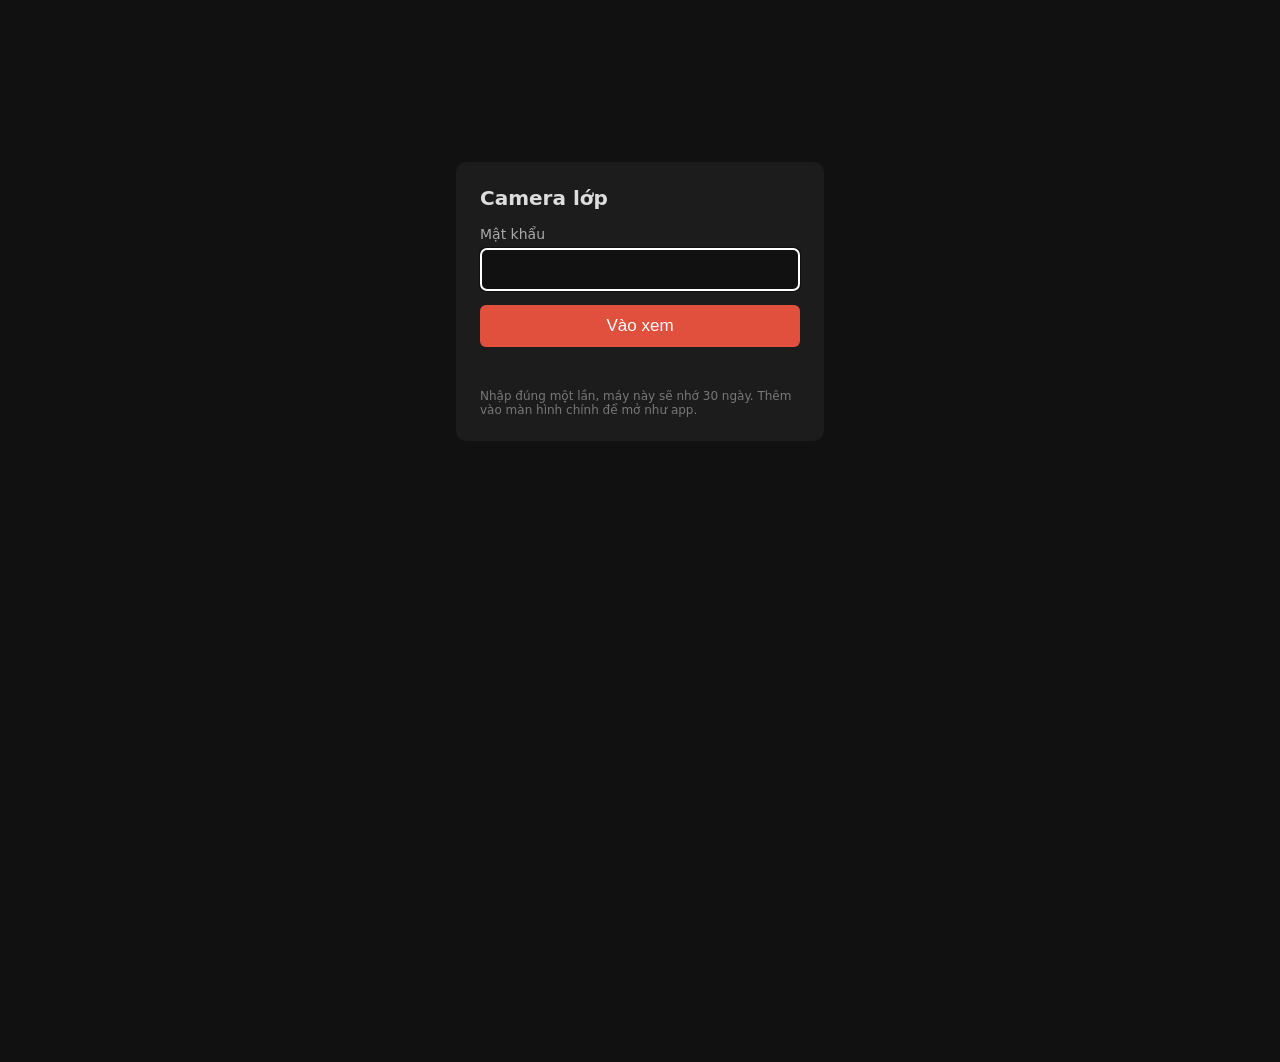
==== apps/web/static/index.html @ b322d3ea "feat: proxy xem camera lớp qua SDK Hikvision, web SPA/PWA, chart Helm và CI publish artifact - apps/" ====
<!doctype html>
<html lang="vi">
<head>
<meta charset="utf-8">
<meta name="viewport" content="width=device-width, initial-scale=1, viewport-fit=cover">
<meta name="theme-color" content="#111111">
<meta name="apple-mobile-web-app-capable" content="yes">
<meta name="apple-mobile-web-app-status-bar-style" content="black-translucent">
<meta name="apple-mobile-web-app-title" content="Camera lớp">
<link rel="manifest" href="/manifest.webmanifest">
<link rel="apple-touch-icon" href="/static/icons/icon-180.png">
<link rel="icon" href="/static/icons/icon-192.png">
<title>Camera lớp</title>
<style>
  :root { color-scheme: dark; }
  html, body { margin: 0; height: 100%; background: #111; color: #ddd; font-family: -apple-system, system-ui, sans-serif; }
  [hidden] { display: none !important; }

  /* Login */
  .box { max-width: 320px; margin: 18vh auto 0; padding: 24px; background: #1c1c1c; border-radius: 10px; }
  h1 { font-size: 20px; margin: 0 0 16px; }
  label { display: block; font-size: 14px; margin-bottom: 6px; color: #aaa; }
  input { width: 100%; box-sizing: border-box; font-size: 18px; padding: 10px 12px; border-radius: 6px;
          border: 1px solid #444; background: #111; color: #eee; }
  button { width: 100%; margin-top: 14px; font-size: 17px; padding: 11px; border: 0; border-radius: 6px;
           background: #e0503c; color: #fff; cursor: pointer; }
  button:disabled { opacity: .6; }
  .err { color: #ff7b6b; font-size: 14px; margin-top: 10px; min-height: 18px; }
  .hint { color: #777; font-size: 12px; margin-top: 14px; }

  /* Grid: số cột theo số cam */
  .grid { display: grid; gap: 6px; padding: 6px; height: 100%; box-sizing: border-box;
          padding-bottom: calc(6px + env(safe-area-inset-bottom)); }
  .grid[data-count="1"] { grid-template-columns: 1fr; }
  .grid[data-count="2"] { grid-template-columns: 1fr 1fr; }
  .grid[data-count="3"], .grid[data-count="4"] { grid-template-columns: 1fr 1fr; grid-auto-rows: 1fr; }
  .grid[data-count="5"], .grid[data-count="6"] { grid-template-columns: 1fr 1fr 1fr; grid-auto-rows: 1fr; }
  .grid[data-count="7"], .grid[data-count="8"], .grid[data-count="9"] { grid-template-columns: repeat(3, 1fr); grid-auto-rows: 1fr; }
  .grid[data-count="10"], .grid[data-count="11"], .grid[data-count="12"], .grid[data-count="13"], .grid[data-count="14"], .grid[data-count="15"], .grid[data-count="16"] { grid-template-columns: repeat(4, 1fr); grid-auto-rows: 1fr; }
  @media (max-width: 800px) { .grid { grid-template-columns: 1fr !important; grid-auto-rows: 1fr; } }
  .tile { position: relative; background: #000; border-radius: 6px; overflow: hidden; min-height: 0; }
  .tile video { width: 100%; height: 100%; object-fit: contain; background: #000; display: block; }
  .tile .label { position: absolute; top: 6px; left: 8px; font-size: 13px; padding: 2px 8px;
                 background: rgba(0,0,0,.55); border-radius: 4px; pointer-events: none; }
  .tile .status { position: absolute; bottom: 6px; left: 8px; font-size: 12px; color: #aaa; pointer-events: none; }
  .tile:fullscreen { border-radius: 0; }
  .empty { text-align: center; color: #888; margin-top: 30vh; }
  .logout { position: fixed; z-index: 10; right: 10px; bottom: calc(8px + env(safe-area-inset-bottom)); font-size: 12px;
            color: #666; background: none; border: 0; width: auto; margin: 0; padding: 4px 6px; }
</style>
</head>
<body>
<form class="box" id="login" hidden>
  <h1>Camera lớp</h1>
  <label for="password">Mật khẩu</label>
  <input id="password" name="password" type="password" autocomplete="current-password" required>
  <button type="submit" id="loginBtn">Vào xem</button>
  <div class="err" id="err"></div>
  <div class="hint">Nhập đúng một lần, máy này sẽ nhớ 30 ngày. Thêm vào màn hình chính để mở như app.</div>
</form>

<div id="view" hidden>
  <div class="grid" id="grid"></div>
  <button class="logout" id="logoutBtn">Đăng xuất</button>
</div>

<script src="/static/hls.min.js"></script>
<script>
  const loginForm = document.getElementById("login");
  const view = document.getElementById("view");
  const grid = document.getElementById("grid");
  const players = [];

  async function api(path, options) {
    const res = await fetch(path, { credentials: "same-origin", ...options });
    if (res.status === 401) throw new Error("unauthorized");
    if (!res.ok) throw new Error(`${path} -> ${res.status}`);
    return res.json();
  }

  function showLogin(message) {
    stopPlayers();
    view.hidden = true;
    loginForm.hidden = false;
    document.getElementById("err").textContent = message || "";
    document.getElementById("password").focus();
  }

  function stopPlayers() {
    for (const p of players) p.destroy();
    players.length = 0;
    grid.innerHTML = "";
  }

  function setStatus(tile, text) {
    tile.querySelector(".status").textContent = text;
  }

  function toggleFullscreen(tile, video) {
    if (document.fullscreenElement) {
      document.exitFullscreen();
    } else if (tile.requestFullscreen) {
      tile.requestFullscreen();
    } else if (video.webkitEnterFullscreen) {
      // iOS Safari chỉ cho full màn hình chính thẻ video
      video.webkitEnterFullscreen();
    }
  }

  function attach(tile, video, src) {
    let retry = null;
    const player = { destroy() { clearTimeout(retry); if (player.hls) player.hls.destroy(); video.removeAttribute("src"); } };
    players.push(player);

    const retryLater = (message) => {
      setStatus(tile, message);
      // Kênh chưa có stream (đang login đầu ghi) hoặc mạng rớt: thử lại sau 3 giây
      retry = setTimeout(() => { if (player.hls) player.hls.destroy(); start(); }, 3000);
    };

    const start = () => {
      if (Hls.isSupported()) {
        const hls = new Hls({ liveSyncDurationCount: 3 });
        player.hls = hls;
        hls.loadSource(src);
        hls.attachMedia(video);
        hls.on(Hls.Events.MANIFEST_PARSED, () => { setStatus(tile, ""); video.play().catch(() => {}); });
        hls.on(Hls.Events.ERROR, (_, data) => {
          if (!data.fatal) return;
          if (data.response && data.response.code === 401) { showLogin("Phiên hết hạn, đăng nhập lại."); return; }
          retryLater("Đang kết nối đầu ghi, thử lại...");
        });
      } else if (video.canPlayType("application/vnd.apple.mpegurl")) {
        // Safari iOS phát HLS native
        video.src = src;
        video.addEventListener("loadedmetadata", () => { setStatus(tile, ""); video.play().catch(() => {}); }, { once: true });
        video.addEventListener("error", () => retryLater("Đang kết nối đầu ghi, thử lại..."), { once: true });
      } else {
        setStatus(tile, "Trình duyệt không hỗ trợ HLS");
      }
    };
    start();
  }

  function renderCameras(cameras) {
    stopPlayers();
    grid.dataset.count = String(Math.min(cameras.length, 16));
    if (cameras.length === 0) {
      grid.innerHTML = '<div class="empty">Tài khoản chưa được xem kênh nào, hoặc đang dò kênh. Thử lại sau ít phút.</div>';
      return;
    }
    for (const cam of cameras) {
      const tile = document.createElement("div");
      tile.className = "tile";
      tile.innerHTML = `<video muted autoplay playsinline></video>
                        <div class="label"></div>
                        <div class="status">Đang kết nối...</div>`;
      tile.querySelector(".label").textContent = cam.name;
      grid.appendChild(tile);
      const video = tile.querySelector("video");
      tile.addEventListener("dblclick", () => toggleFullscreen(tile, video));
      attach(tile, video, `/hls/ch${cam.channel}/index.m3u8`);
    }
  }

  async function showView() {
    loginForm.hidden = true;
    view.hidden = false;
    grid.innerHTML = '<div class="empty">Đang lấy danh sách camera...</div>';
    try {
      const data = await api("/api/cameras");
      renderCameras(data.channels || []);
    } catch (err) {
      if (err.message === "unauthorized") return showLogin();
      grid.innerHTML = '<div class="empty">Không lấy được danh sách camera. Kéo xuống để tải lại.</div>';
    }
  }

  loginForm.addEventListener("submit", async (event) => {
    event.preventDefault();
    const btn = document.getElementById("loginBtn");
    btn.disabled = true;
    try {
      await api("/api/login", { method: "POST", headers: { "Content-Type": "application/json" },
                                body: JSON.stringify({ password: document.getElementById("password").value }) });
      document.getElementById("password").value = "";
      await showView();
    } catch (err) {
      document.getElementById("err").textContent = err.message === "unauthorized" ? "Sai mật khẩu, thử lại." : "Không kết nối được máy chủ.";
    } finally {
      btn.disabled = false;
    }
  });

  document.getElementById("logoutBtn").addEventListener("click", async () => {
    await fetch("/api/logout", { method: "POST", credentials: "same-origin" }).catch(() => {});
    showLogin();
  });

  // Quay lại app sau khi tắt màn hình: tải lại danh sách để mở lại luồng
  document.addEventListener("visibilitychange", () => {
    if (document.visibilityState === "visible" && !view.hidden) showView();
  });

  if ("serviceWorker" in navigator) {
    navigator.serviceWorker.register("/sw.js").catch(() => {});
  }

  api("/api/session").then(showView).catch(() => showLogin());
</script>
</body>
</html>
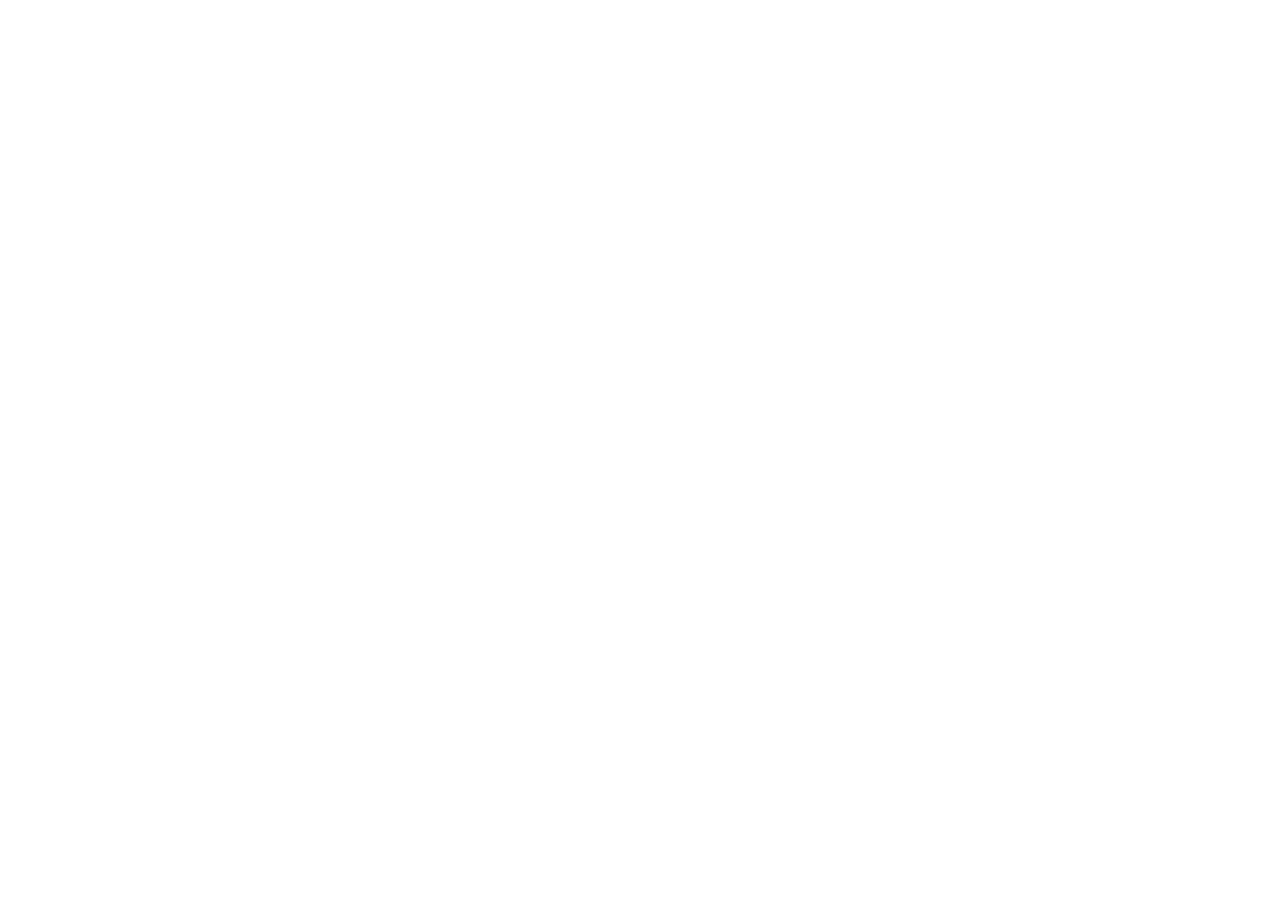
==== commit 8bdf9eec: "feat(web): giao diện mới, điều khiển player, tự nối lại khi quay lại từ nền - tách app.js/app.css; t" ====
--- a/apps/web/static/index.html
+++ b/apps/web/static/index.html
@@ -3,210 +3,51 @@
 <head>
 <meta charset="utf-8">
 <meta name="viewport" content="width=device-width, initial-scale=1, viewport-fit=cover">
-<meta name="theme-color" content="#111111">
+<meta name="theme-color" content="#171a1f">
 <meta name="apple-mobile-web-app-capable" content="yes">
 <meta name="apple-mobile-web-app-status-bar-style" content="black-translucent">
 <meta name="apple-mobile-web-app-title" content="Camera lớp">
 <link rel="manifest" href="/manifest.webmanifest">
 <link rel="apple-touch-icon" href="/static/icons/icon-180.png">
 <link rel="icon" href="/static/icons/icon-192.png">
+<link rel="stylesheet" href="/static/app.css">
 <title>Camera lớp</title>
-<style>
-  :root { color-scheme: dark; }
-  html, body { margin: 0; height: 100%; background: #111; color: #ddd; font-family: -apple-system, system-ui, sans-serif; }
-  [hidden] { display: none !important; }
-
-  /* Login */
-  .box { max-width: 320px; margin: 18vh auto 0; padding: 24px; background: #1c1c1c; border-radius: 10px; }
-  h1 { font-size: 20px; margin: 0 0 16px; }
-  label { display: block; font-size: 14px; margin-bottom: 6px; color: #aaa; }
-  input { width: 100%; box-sizing: border-box; font-size: 18px; padding: 10px 12px; border-radius: 6px;
-          border: 1px solid #444; background: #111; color: #eee; }
-  button { width: 100%; margin-top: 14px; font-size: 17px; padding: 11px; border: 0; border-radius: 6px;
-           background: #e0503c; color: #fff; cursor: pointer; }
-  button:disabled { opacity: .6; }
-  .err { color: #ff7b6b; font-size: 14px; margin-top: 10px; min-height: 18px; }
-  .hint { color: #777; font-size: 12px; margin-top: 14px; }
-
-  /* Grid: số cột theo số cam */
-  .grid { display: grid; gap: 6px; padding: 6px; height: 100%; box-sizing: border-box;
-          padding-bottom: calc(6px + env(safe-area-inset-bottom)); }
-  .grid[data-count="1"] { grid-template-columns: 1fr; }
-  .grid[data-count="2"] { grid-template-columns: 1fr 1fr; }
-  .grid[data-count="3"], .grid[data-count="4"] { grid-template-columns: 1fr 1fr; grid-auto-rows: 1fr; }
-  .grid[data-count="5"], .grid[data-count="6"] { grid-template-columns: 1fr 1fr 1fr; grid-auto-rows: 1fr; }
-  .grid[data-count="7"], .grid[data-count="8"], .grid[data-count="9"] { grid-template-columns: repeat(3, 1fr); grid-auto-rows: 1fr; }
-  .grid[data-count="10"], .grid[data-count="11"], .grid[data-count="12"], .grid[data-count="13"], .grid[data-count="14"], .grid[data-count="15"], .grid[data-count="16"] { grid-template-columns: repeat(4, 1fr); grid-auto-rows: 1fr; }
-  @media (max-width: 800px) { .grid { grid-template-columns: 1fr !important; grid-auto-rows: 1fr; } }
-  .tile { position: relative; background: #000; border-radius: 6px; overflow: hidden; min-height: 0; }
-  .tile video { width: 100%; height: 100%; object-fit: contain; background: #000; display: block; }
-  .tile .label { position: absolute; top: 6px; left: 8px; font-size: 13px; padding: 2px 8px;
-                 background: rgba(0,0,0,.55); border-radius: 4px; pointer-events: none; }
-  .tile .status { position: absolute; bottom: 6px; left: 8px; font-size: 12px; color: #aaa; pointer-events: none; }
-  .tile:fullscreen { border-radius: 0; }
-  .empty { text-align: center; color: #888; margin-top: 30vh; }
-  .logout { position: fixed; z-index: 10; right: 10px; bottom: calc(8px + env(safe-area-inset-bottom)); font-size: 12px;
-            color: #666; background: none; border: 0; width: auto; margin: 0; padding: 4px 6px; }
-</style>
 </head>
 <body>
-<form class="box" id="login" hidden>
-  <h1>Camera lớp</h1>
-  <label for="password">Mật khẩu</label>
-  <input id="password" name="password" type="password" autocomplete="current-password" required>
-  <button type="submit" id="loginBtn">Vào xem</button>
-  <div class="err" id="err"></div>
-  <div class="hint">Nhập đúng một lần, máy này sẽ nhớ 30 ngày. Thêm vào màn hình chính để mở như app.</div>
-</form>
+<div class="login" id="login" hidden>
+  <form id="login-form">
+    <div class="brand">
+      <img src="/static/icons/icon-192.png" alt="">
+      <div><h1>Camera lớp</h1><div class="sub">Xem camera lớp của con</div></div>
+    </div>
+    <label for="password">Mật khẩu gia đình</label>
+    <input id="password" name="password" type="password" autocomplete="current-password" required>
+    <button class="btn" type="submit" id="loginBtn">Vào xem</button>
+    <div class="err" id="err"></div>
+    <div class="hint">Nhập đúng một lần, máy này sẽ nhớ 30 ngày. Thêm trang vào màn hình chính để mở như app.</div>
+  </form>
+</div>
 
-<div id="view" hidden>
-  <div class="grid" id="grid"></div>
-  <button class="logout" id="logoutBtn">Đăng xuất</button>
+<div class="app" id="app" hidden>
+  <header class="topbar">
+    <img src="/static/icons/icon-192.png" alt="">
+    <span class="title">Camera lớp</span>
+    <span class="count" id="count"></span>
+    <span class="spacer"></span>
+    <button class="icon-btn" id="layoutBtn" title="Đổi bố cục">
+      <svg class="i" viewBox="0 0 24 24"><rect x="3" y="4" width="18" height="7" rx="1.5"/><rect x="3" y="13" width="18" height="7" rx="1.5"/></svg>
+    </button>
+    <button class="icon-btn" id="refreshBtn" title="Tải lại danh sách camera">
+      <svg class="i" viewBox="0 0 24 24"><path d="M20 12a8 8 0 1 1-2.3-5.7"/><path d="M20 4v5h-5"/></svg>
+    </button>
+    <button class="icon-btn" id="logoutBtn" title="Đăng xuất">
+      <svg class="i" viewBox="0 0 24 24"><path d="M10 4H5v16h5M14 8l4 4-4 4M18 12H9"/></svg>
+    </button>
+  </header>
+  <main class="grid" id="grid"></main>
 </div>
 
 <script src="/static/hls.min.js"></script>
-<script>
-  const loginForm = document.getElementById("login");
-  const view = document.getElementById("view");
-  const grid = document.getElementById("grid");
-  const players = [];
-
-  async function api(path, options) {
-    const res = await fetch(path, { credentials: "same-origin", ...options });
-    if (res.status === 401) throw new Error("unauthorized");
-    if (!res.ok) throw new Error(`${path} -> ${res.status}`);
-    return res.json();
-  }
-
-  function showLogin(message) {
-    stopPlayers();
-    view.hidden = true;
-    loginForm.hidden = false;
-    document.getElementById("err").textContent = message || "";
-    document.getElementById("password").focus();
-  }
-
-  function stopPlayers() {
-    for (const p of players) p.destroy();
-    players.length = 0;
-    grid.innerHTML = "";
-  }
-
-  function setStatus(tile, text) {
-    tile.querySelector(".status").textContent = text;
-  }
-
-  function toggleFullscreen(tile, video) {
-    if (document.fullscreenElement) {
-      document.exitFullscreen();
-    } else if (tile.requestFullscreen) {
-      tile.requestFullscreen();
-    } else if (video.webkitEnterFullscreen) {
-      // iOS Safari chỉ cho full màn hình chính thẻ video
-      video.webkitEnterFullscreen();
-    }
-  }
-
-  function attach(tile, video, src) {
-    let retry = null;
-    const player = { destroy() { clearTimeout(retry); if (player.hls) player.hls.destroy(); video.removeAttribute("src"); } };
-    players.push(player);
-
-    const retryLater = (message) => {
-      setStatus(tile, message);
-      // Kênh chưa có stream (đang login đầu ghi) hoặc mạng rớt: thử lại sau 3 giây
-      retry = setTimeout(() => { if (player.hls) player.hls.destroy(); start(); }, 3000);
-    };
-
-    const start = () => {
-      if (Hls.isSupported()) {
-        const hls = new Hls({ liveSyncDurationCount: 3 });
-        player.hls = hls;
-        hls.loadSource(src);
-        hls.attachMedia(video);
-        hls.on(Hls.Events.MANIFEST_PARSED, () => { setStatus(tile, ""); video.play().catch(() => {}); });
-        hls.on(Hls.Events.ERROR, (_, data) => {
-          if (!data.fatal) return;
-          if (data.response && data.response.code === 401) { showLogin("Phiên hết hạn, đăng nhập lại."); return; }
-          retryLater("Đang kết nối đầu ghi, thử lại...");
-        });
-      } else if (video.canPlayType("application/vnd.apple.mpegurl")) {
-        // Safari iOS phát HLS native
-        video.src = src;
-        video.addEventListener("loadedmetadata", () => { setStatus(tile, ""); video.play().catch(() => {}); }, { once: true });
-        video.addEventListener("error", () => retryLater("Đang kết nối đầu ghi, thử lại..."), { once: true });
-      } else {
-        setStatus(tile, "Trình duyệt không hỗ trợ HLS");
-      }
-    };
-    start();
-  }
-
-  function renderCameras(cameras) {
-    stopPlayers();
-    grid.dataset.count = String(Math.min(cameras.length, 16));
-    if (cameras.length === 0) {
-      grid.innerHTML = '<div class="empty">Tài khoản chưa được xem kênh nào, hoặc đang dò kênh. Thử lại sau ít phút.</div>';
-      return;
-    }
-    for (const cam of cameras) {
-      const tile = document.createElement("div");
-      tile.className = "tile";
-      tile.innerHTML = `<video muted autoplay playsinline></video>
-                        <div class="label"></div>
-                        <div class="status">Đang kết nối...</div>`;
-      tile.querySelector(".label").textContent = cam.name;
-      grid.appendChild(tile);
-      const video = tile.querySelector("video");
-      tile.addEventListener("dblclick", () => toggleFullscreen(tile, video));
-      attach(tile, video, `/hls/ch${cam.channel}/index.m3u8`);
-    }
-  }
-
-  async function showView() {
-    loginForm.hidden = true;
-    view.hidden = false;
-    grid.innerHTML = '<div class="empty">Đang lấy danh sách camera...</div>';
-    try {
-      const data = await api("/api/cameras");
-      renderCameras(data.channels || []);
-    } catch (err) {
-      if (err.message === "unauthorized") return showLogin();
-      grid.innerHTML = '<div class="empty">Không lấy được danh sách camera. Kéo xuống để tải lại.</div>';
-    }
-  }
-
-  loginForm.addEventListener("submit", async (event) => {
-    event.preventDefault();
-    const btn = document.getElementById("loginBtn");
-    btn.disabled = true;
-    try {
-      await api("/api/login", { method: "POST", headers: { "Content-Type": "application/json" },
-                                body: JSON.stringify({ password: document.getElementById("password").value }) });
-      document.getElementById("password").value = "";
-      await showView();
-    } catch (err) {
-      document.getElementById("err").textContent = err.message === "unauthorized" ? "Sai mật khẩu, thử lại." : "Không kết nối được máy chủ.";
-    } finally {
-      btn.disabled = false;
-    }
-  });
-
-  document.getElementById("logoutBtn").addEventListener("click", async () => {
-    await fetch("/api/logout", { method: "POST", credentials: "same-origin" }).catch(() => {});
-    showLogin();
-  });
-
-  // Quay lại app sau khi tắt màn hình: tải lại danh sách để mở lại luồng
-  document.addEventListener("visibilitychange", () => {
-    if (document.visibilityState === "visible" && !view.hidden) showView();
-  });
-
-  if ("serviceWorker" in navigator) {
-    navigator.serviceWorker.register("/sw.js").catch(() => {});
-  }
-
-  api("/api/session").then(showView).catch(() => showLogin());
-</script>
+<script src="/static/app.js"></script>
 </body>
 </html>
